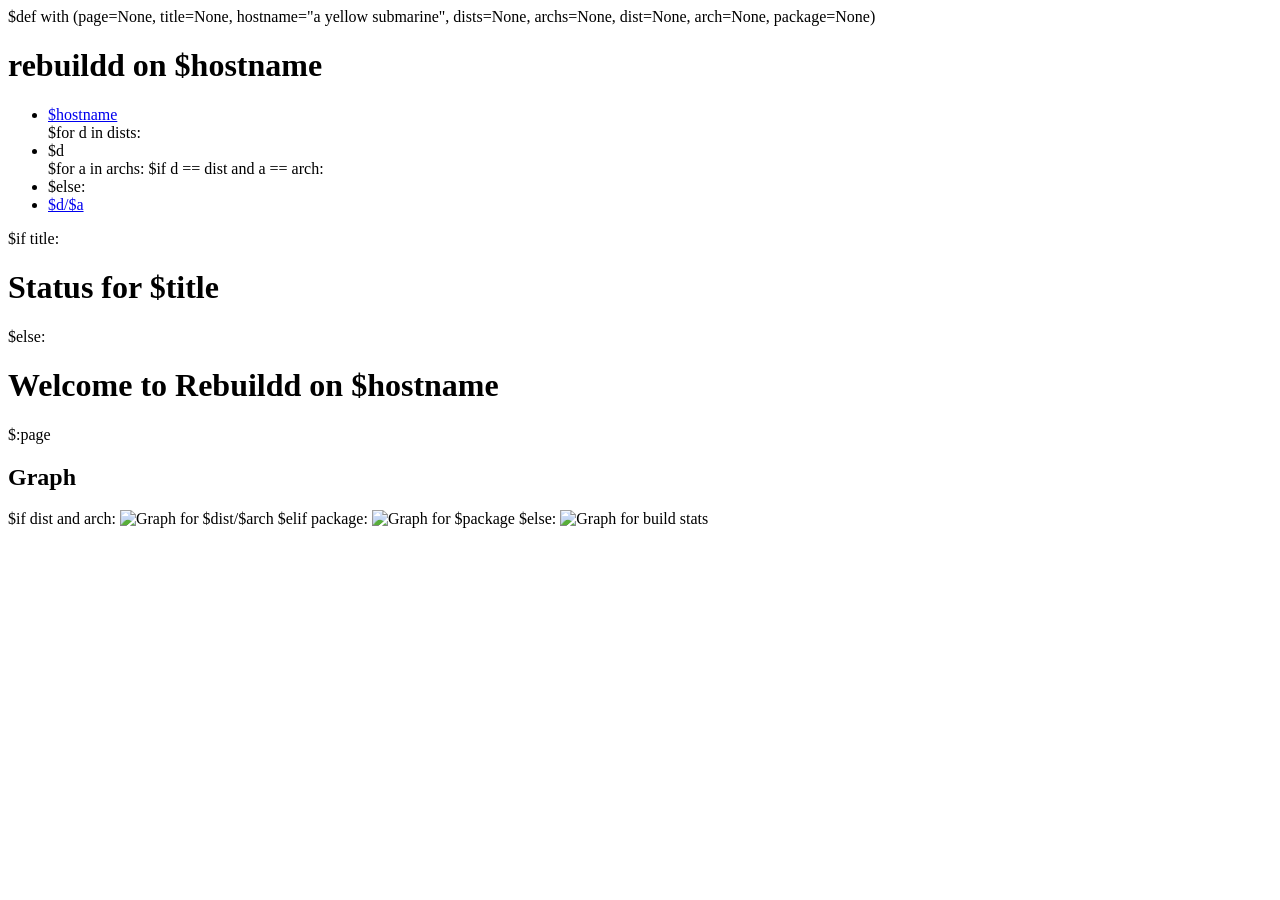
==== templates/buildstrap/base.html @ a0fb7cc1 "Add buildstrap theme, based on bootstrap." ====
$def with (page=None, title=None, hostname="a yellow submarine", dists=None, archs=None, dist=None, arch=None, package=None)
<!DOCTYPE html>
<html>
    <head>
        <meta charset='UTF-8'>
        <title>rebuildd\
        $if title: - $title\
        </title>
        <meta name="viewport" content="width=device-width, initial-scale=1.0" />
<!--
        <link href="/twitter-bootstrap/files/css/bootstrap.css" rel="stylesheet" type="text/css" />
        <link href="/twitter-bootstrap/files/css/bootstrap-responsive.css" rel="stylesheet" type="text/css" />
 -->
        <link href="/static/bootstrap/css/bootstrap.min.css" rel="stylesheet" type="text/css" />
        <link href="/static/bootstrap/css/bootstrap-responsive.min.css" rel="stylesheet" type="text/css" />
        <link href="/static/rebuildd.css" rel="stylesheet" type="text/css" />
    </head>
    <body class="container-fluid">

         <header class="hero-unit">
            <h1>rebuildd on $hostname</h1>
        </header>

        <div class="row-fluid">

            <nav class="links span2">
                <ul class="nav nav-list">
                    <li class="nav-header"><a class="home" href="/">$hostname</a></li>
                $for d in dists:
                    <li class="nav-header">$d</li>
                    $for a in archs:
                        $if d == dist and a == arch: <li class="active">
                        $else: <li>
                            <a href="/dist/$d/arch/$a">$d/$a</a>
                        </li>
                </ul>
            </nav>

            <main class="content span10">

                <header class="page-header clearfix">
                $if title:
                    <h1>Status for $title</h1>
                $else:
                    <h1>Welcome to Rebuildd on $hostname</h1>
                </header>

                <div class="content">
                $:page
                </div>

                <div id="graph" class="graph">
                    <h2>Graph</h2>
                $if dist and arch:
                    <img src="/graph/buildstats/$dist/$arch" alt="Graph for $dist/$arch" />
                $elif package:
                    <img src="/graph/package/$package" alt="Graph for $package" />
                $else:
                    <img src="/graph/buildstats/" alt="Graph for build stats" />
                </div>

            </main>

        </div>
    </body>
</html>
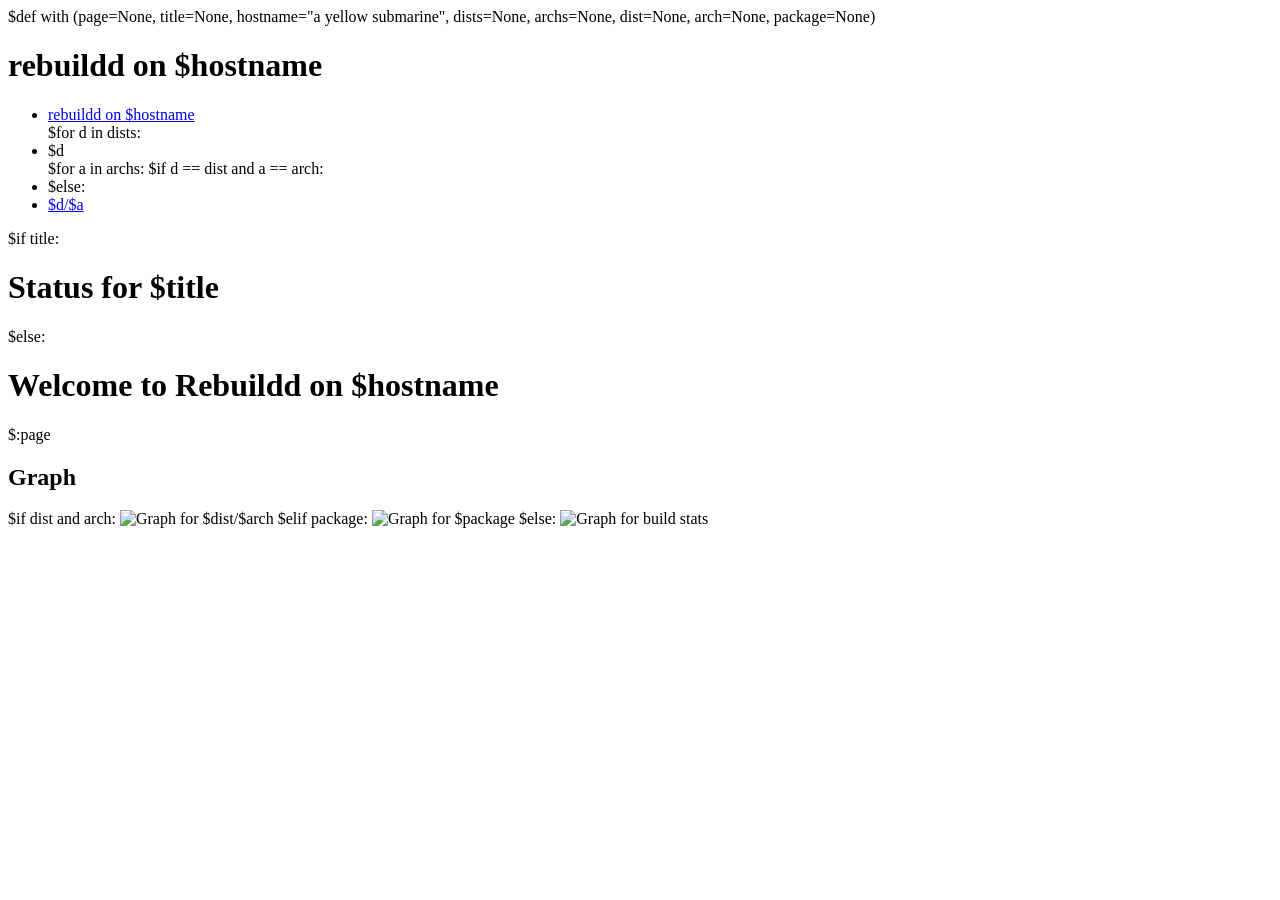
==== commit 3be76a5e: "Better home title in navigation." ====
--- a/templates/buildstrap/base.html
+++ b/templates/buildstrap/base.html
@@ -25,7 +25,7 @@
 
             <nav class="links span2">
                 <ul class="nav nav-list">
-                    <li class="nav-header"><a class="home" href="/">$hostname</a></li>
+                    <li class="nav-header"><a class="home" href="/">rebuildd on $hostname</a></li>
                 $for d in dists:
                     <li class="nav-header">$d</li>
                     $for a in archs:
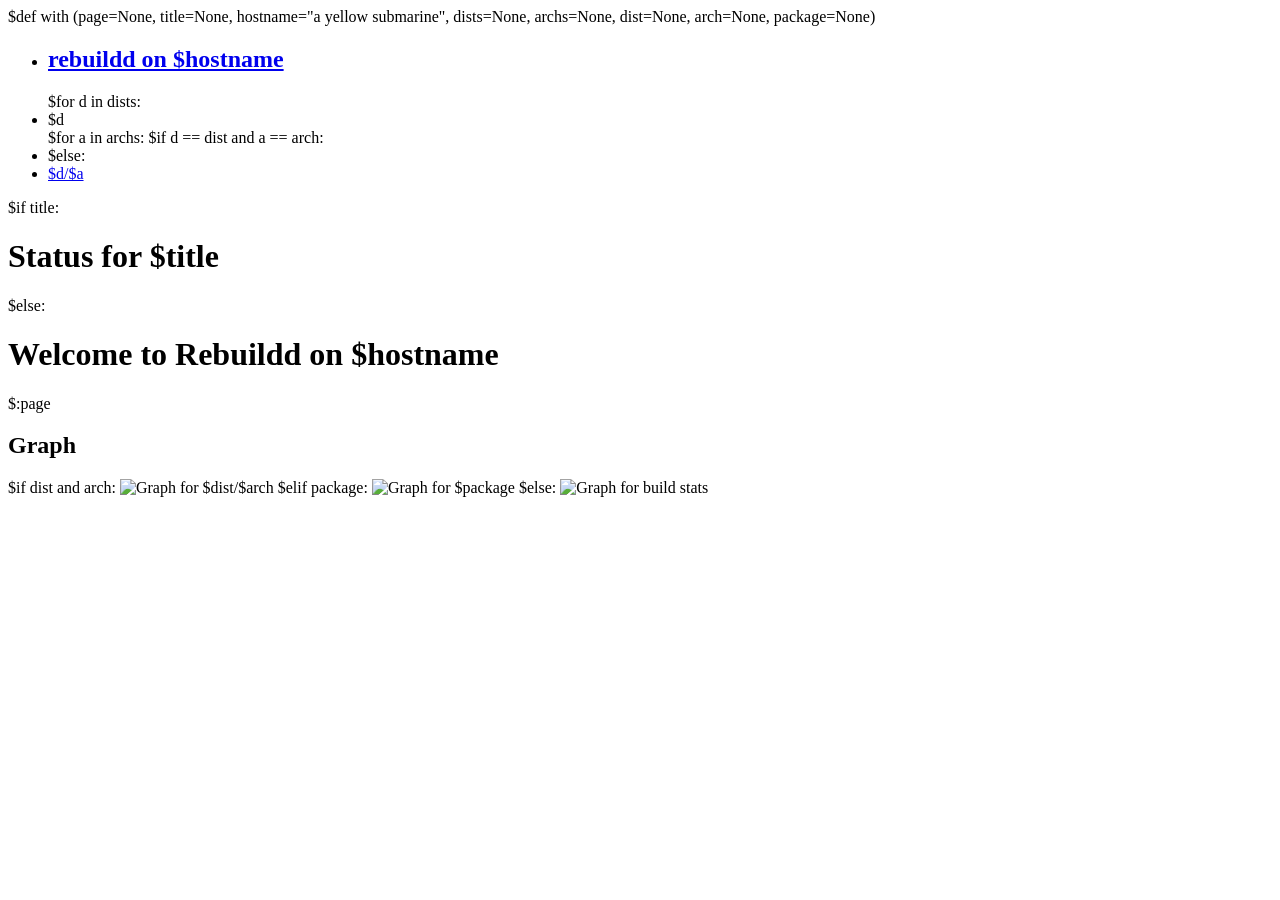
==== commit f001194d: "Remove hero unit." ====
--- a/templates/buildstrap/base.html
+++ b/templates/buildstrap/base.html
@@ -3,29 +3,21 @@
 <html>
     <head>
         <meta charset='UTF-8'>
-        <title>rebuildd\
+        <title>rebuildd on $hostname\
         $if title: - $title\
         </title>
         <meta name="viewport" content="width=device-width, initial-scale=1.0" />
-<!--
-        <link href="/twitter-bootstrap/files/css/bootstrap.css" rel="stylesheet" type="text/css" />
-        <link href="/twitter-bootstrap/files/css/bootstrap-responsive.css" rel="stylesheet" type="text/css" />
- -->
         <link href="/static/bootstrap/css/bootstrap.min.css" rel="stylesheet" type="text/css" />
         <link href="/static/bootstrap/css/bootstrap-responsive.min.css" rel="stylesheet" type="text/css" />
         <link href="/static/rebuildd.css" rel="stylesheet" type="text/css" />
     </head>
     <body class="container-fluid">
 
-         <header class="hero-unit">
-            <h1>rebuildd on $hostname</h1>
-        </header>
-
         <div class="row-fluid">
 
             <nav class="links span2">
                 <ul class="nav nav-list">
-                    <li class="nav-header"><a class="home" href="/">rebuildd on $hostname</a></li>
+                    <li class="nav-header"><h1><a class="home" href="/">rebuildd on $hostname</a></h1></li>
                 $for d in dists:
                     <li class="nav-header">$d</li>
                     $for a in archs:
